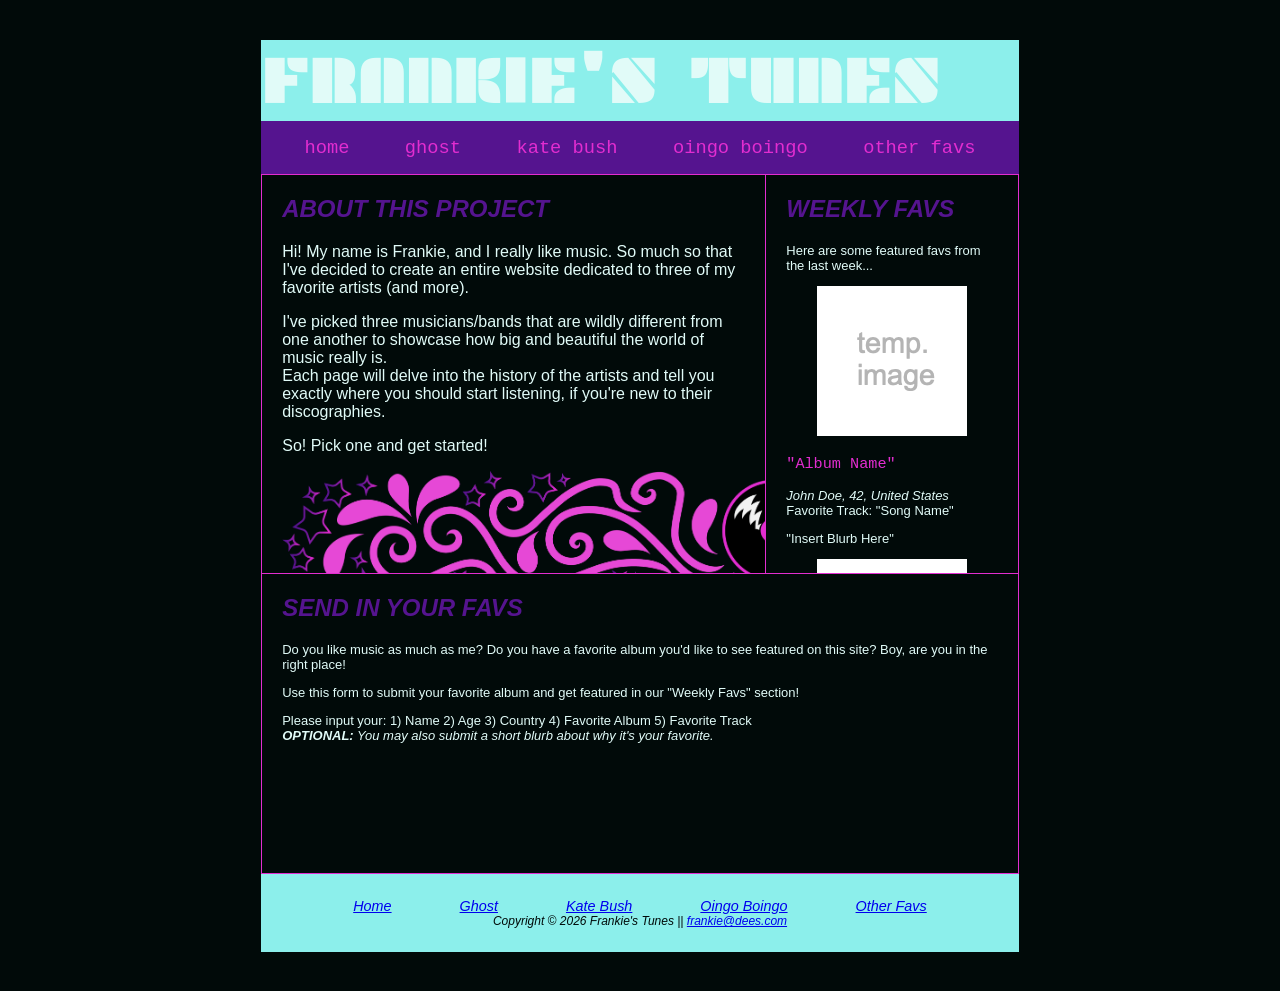
==== index.html @ 3f6227c3 "Add files via upload" ====
<!DOCTYPE html>
<html lang="en">
    <head>
        <title>FRANKIE'S TUNES</title>
        <meta charset="utf-8">
        <meta name="viewport" content="width=device-width, initial-scale=1.0">
        <link rel="stylesheet" href="site.css">
        <link href='https://fonts.googleapis.com/css?family=Plaster' rel='stylesheet'>
        <style>
            h1 {
                font-family: 'Plaster';
            }
        </style>
    </head>

    <body>

        <div id="wrapper">
        
            <header>
                <h1><a href="index.html">FRANKIE'S TUNES</a></h1>
            </header>
        
            <nav>
                <ul>
                    <li><a href="index.html">home</a></li>
                    <li><a href="ghost.html">ghost</a></li>
                    <li><a href="kate.html">kate bush</a></li>
                    <li><a href="oingo.html">oingo boingo</a></li>
                    <li><a href="other.html">other favs</a></li>
                </ul>
            </nav>
            
            <div id="weekly">
                <h2>WEEKLY FAVS</h2>
                    <p>Here are some featured favs
                        from the last week...
                    </p>

                    <div align=center><img src="tempimg.png"></div>
                    <h3>"Album Name"</h3>
                    <p><em>John Doe, 42, United States</em>
                        <br>
                        Favorite Track: "Song Name"
                    </p>
                    <p>"Insert Blurb Here"</p>

                    <div align=center><img src="tempimg.png"></div>
                    <h3>"Album Name"</h3>
                    <p><em>John Doe, 42, United States</em>
                        <br>
                        Favorite Track: "Song Name"
                    </p>
                    <p>"Insert Blurb Here"</p>

            </div>

            <main>
                <h2>ABOUT THIS PROJECT</h2>
                    <p>Hi! My name is Frankie, and I really like music.
                        So much so that I've decided to create an entire
                        website dedicated to three of my favorite artists
                        (and more).
                     </p>
                    <p>I've picked three musicians/bands that are wildly different
                        from one another to showcase how big and beautiful the
                        world of music really is.
                        <br>
                        Each page will delve into the history of the artists and
                        tell you exactly where you should start listening, if you're
                        new to their discographies.
                    </p>
                    <p>So! Pick one and get started!
                    </p>
                    <div align="right"><img src="cool graphic.png" height="120px"></div>
            </main>

            <div id="form">
                <h2>SEND IN YOUR FAVS</h2>
                    <p>Do you like music as much as me? Do you have a favorite album
                        you'd like to see featured on this site? Boy, are you in the right place!
                     </p>
                    <p>Use this form to submit your favorite album and get featured in
                        our "Weekly Favs" section!
                    </p>
                    <p>Please input your: 1) Name 2) Age 3) Country 4) Favorite Album 5) Favorite Track
                        <br>
                        <em><strong>OPTIONAL:</strong> You may also submit a short blurb about why it's your favorite.</em>

            </div>
        
            <footer>
                <ul>
                    <li><a href="index.html">Home</a></li>
                    <li><a href="ghost.html">Ghost</a></li>
                    <li><a href="kate.html">Kate Bush</a></li>
                    <li><a href="oingo.html">Oingo Boingo</a></li>
                    <li><a href="other.html">Other Favs</a></li>
                </ul>
                Copyright &copy; 2026 Frankie's Tunes || <a href="mailto:frankie@dees.com">frankie@dees.com</a>
            </footer>
        
        </div>
        
    </body>
</html>
---- site.css ----
* { 
    box-sizing: border-box;
}

:root {
    --text: #e1fbf8;
    --background: #010a09;
    --primary: #8cefeb;
    --secondary: #55148f;
    --accent: #e22dd0;
}

body {
    background-color: var(--background);
    color: var(--text);
    font-family: Arial, Helvetica, sans-serif;
}

#wrapper {
    padding: 2em;
    margin-left: auto;
    margin-right: auto;
    width: 65%;
    min-width: 800px;
}

header {
    background: var(--primary);
    color: var(--text);
    text-align: center;
}

header a {
    text-decoration: none;
}

header a:link {
    color: var(--text);
}

header a:visited {
    color: var(--text);
}

header a:hover {
    color: var(--accent);
}

nav {
    background-color: var(--secondary);
    font-family: monospace;
    padding: 1em;
    font-size: 120%;
    text-align: center;
}

nav a {
    text-decoration: none;
}

nav a:link {
    color: var(--accent);
}

nav a:visited {
    color: var(--background);
}

nav a:hover {
    color: var(--text);
}

nav ul {
    list-style-type: none;
    margin: 0;
    padding-left: 0;
    font-size: 1.2em;
    display: flex;
    flex-wrap: nowrap;
    justify-content: space-around;
}

main {
    background: var(--background);
    padding: 0px 20px 20px 20px;
    display: block;
    overflow: hidden;
    border: 1px var(--accent) solid;
}

h1 {
    margin-bottom: 0;
    margin-top: 0;
    font-size: 400%;
    text-align: left;
}

h2 {
    color: var(--secondary);
    font-family: 'Arial Narrow', Arial, sans-serif;
    font-style: italic;
}

h3 {
    color: var(--accent);
    font-family: monospace;
    font-weight: lighter;
}

footer {
    background: var(--primary);
    color: var(--background);
    font-size: 75%;
    font-style: italic;
    text-align: center;
    font-family: Arial, Helvetica, sans-serif;
    padding: 2em;
}

footer ul {
    list-style-type: none;
    margin: 0;
    padding-left: 0;
    font-size: 1.2em;
    display: flex;
    flex-wrap: nowrap;
    justify-content: space-evenly;
}

#weekly {
    background: var(--background);
    padding: 0px 20px 20px 20px;
    display: block;
    overflow: scroll;
    border: 1px var(--accent) solid;
    border-left: none;
}

#weekly p {
    font-size: small;
}

#form {
    background: var(--background);
    padding: 0px 20px 20px 20px;
    display: block;
    overflow: scroll;
    border: 1px var(--accent) solid;
    border-top: none;
}

#form p {
    font-size: small;
}

@supports (display: grid) {
    header {
        grid-area: header;
    }
    nav {
        grid-area: nav;
    }
    .weekly {
        grid-area: weekly;
    }
    main {
        grid-area: main;
    }
    #form {
        grid-area: form;
    }
    footer {
        grid-area: footer;
    }
    #wrapper {
        display: grid;
        grid-template-columns: 2fr 1fr;
        grid-template-rows: auto auto 400px 300px auto;
        grid-template-areas:
                            "header header"
                            "nav    nav"
                            "main   weekly"
                            "form   form"
                            "footer footer";
    }
  }
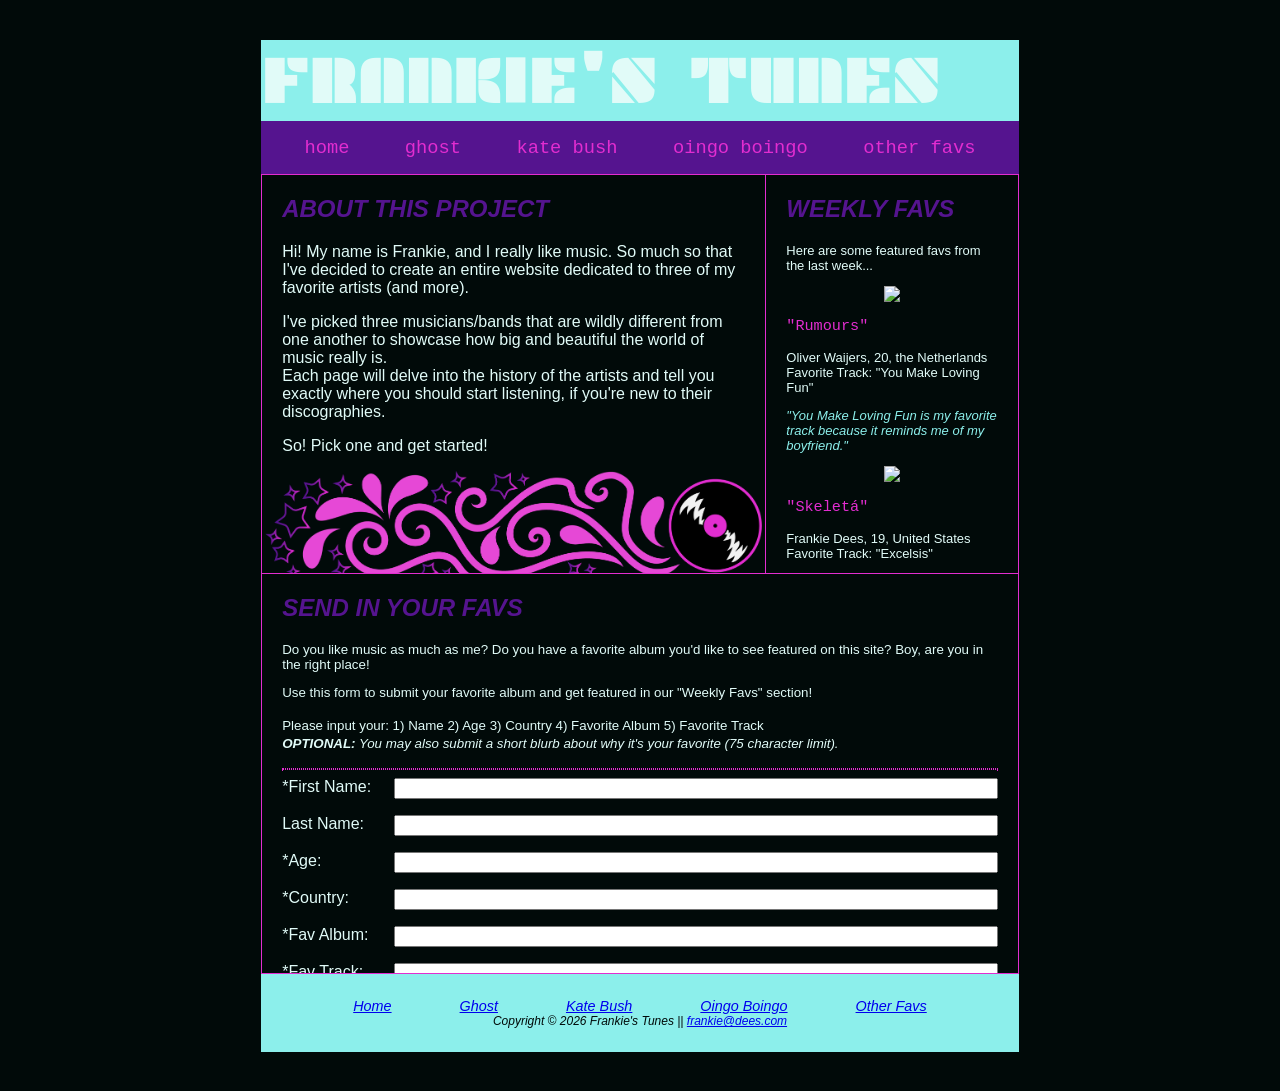
==== commit fd384def: "Update index.html" ====
--- a/index.html
+++ b/index.html
@@ -31,27 +31,29 @@
                 </ul>
             </nav>
             
-            <div id="weekly">
+            <div id="rightcol">
                 <h2>WEEKLY FAVS</h2>
                     <p>Here are some featured favs
                         from the last week...
                     </p>
 
-                    <div align=center><img src="tempimg.png"></div>
-                    <h3>"Album Name"</h3>
-                    <p><em>John Doe, 42, United States</em>
+                    <div class="centeredimg"><img src="album1.png"></div>
+                    <h3>"Rumours"</h3>
+                    <p>Oliver Waijers, 20, the Netherlands
                         <br>
-                        Favorite Track: "Song Name"
+                        Favorite Track: "You Make Loving Fun"
                     </p>
-                    <p>"Insert Blurb Here"</p>
+                    <p><em>"You Make Loving Fun is my favorite track because it
+                        reminds me of my boyfriend."</em></p>
 
-                    <div align=center><img src="tempimg.png"></div>
-                    <h3>"Album Name"</h3>
-                    <p><em>John Doe, 42, United States</em>
+                    <div class="centeredimg"><img src="album2.png"></div>
+                    <h3>"Skeletá"</h3>
+                    <p>Frankie Dees, 19, United States
                         <br>
-                        Favorite Track: "Song Name"
+                        Favorite Track: "Excelsis"
                     </p>
-                    <p>"Insert Blurb Here"</p>
+                    <p><em>"I had to put this here. Something had to go here.
+                        You know how it is."</em></p>
 
             </div>
 
@@ -72,21 +74,43 @@
                     </p>
                     <p>So! Pick one and get started!
                     </p>
-                    <div align="right"><img src="cool graphic.png" height="120px"></div>
+                    <div class="centeredimg"><img src="cool graphic.png" height="110px"></div>
             </main>
 
-            <div id="form">
+            <div id="bottomrow">
                 <h2>SEND IN YOUR FAVS</h2>
-                    <p>Do you like music as much as me? Do you have a favorite album
-                        you'd like to see featured on this site? Boy, are you in the right place!
-                     </p>
-                    <p>Use this form to submit your favorite album and get featured in
-                        our "Weekly Favs" section!
-                    </p>
-                    <p>Please input your: 1) Name 2) Age 3) Country 4) Favorite Album 5) Favorite Track
-                        <br>
-                        <em><strong>OPTIONAL:</strong> You may also submit a short blurb about why it's your favorite.</em>
+                    <small>
+                        <p>Do you like music as much as me? Do you have a favorite album
+                            you'd like to see featured on this site? Boy, are you in the right place!
+                        </p>
+                        <p>Use this form to submit your favorite album and get featured in
+                            our "Weekly Favs" section!
+                        </p>
+                        <p>Please input your: 1) Name 2) Age 3) Country 4) Favorite Album 5) Favorite Track
+                            <br>
+                            <em><strong>OPTIONAL:</strong> You may also submit a short blurb about why it's your favorite (75 character
+                                limit).</em>
+                    </small>
+                    
+                        <hr>
 
+                        <form method="post" action="#">
+                            <label for="myFName">*First Name:</label>
+                            <input type="text" id="myFName" name="myFName" required>
+                            <label for="myLName">Last Name:</label>
+                            <input type="text" id="myLName" name="myLName">
+                            <label for="myAge">*Age:</label>
+                            <input type="number" id="myAge" name="myAge" min="1" required>
+                            <label for="myCountry">*Country:</label>
+                            <input type="text" id="myCountry" name="myCountry" required>
+                            <label for="myFavAlbum">*Fav Album:</label>
+                            <input type="text" id="myFavAlbum" name="myFavAlbum" required>
+                            <label for="myFavTrack">*Fav Track:</label>
+                            <input type="text" id="myFavTrack" name="myFavTrack" required>
+                            <label for="myComments">Comments:</label>
+                            <textarea id="myComments" name="myComments" rows="5" cols="30" maxlength="75"></textarea>
+                            <input type="submit" value="Submit">
+                        </form>
             </div>
         
             <footer>
@@ -103,4 +127,4 @@
         </div>
         
     </body>
-</html>+</html>
--- a/site.css
+++ b/site.css
@@ -84,8 +84,28 @@
     background: var(--background);
     padding: 0px 20px 20px 20px;
     display: block;
-    overflow: hidden;
-    border: 1px var(--accent) solid;
+    overflow: scroll;
+    border: 1px var(--accent) solid;
+}
+
+main a {
+    text-decoration: none;
+    font-family: monospace;
+    text-transform: uppercase;
+    font-size: large;
+}
+
+main a:link {
+    color: var(--accent);
+}
+
+main a:visited {
+    color: var(--secondary);
+    text-decoration: none;
+}
+
+main a:hover {
+    color: var(--text);
 }
 
 h1 {
@@ -105,6 +125,11 @@
     color: var(--accent);
     font-family: monospace;
     font-weight: lighter;
+}
+
+hr {
+    color: var(--accent);
+    border: 1px dotted;
 }
 
 footer {
@@ -127,7 +152,7 @@
     justify-content: space-evenly;
 }
 
-#weekly {
+#rightcol {
     background: var(--background);
     padding: 0px 20px 20px 20px;
     display: block;
@@ -136,11 +161,25 @@
     border-left: none;
 }
 
-#weekly p {
+#rightcol p {
     font-size: small;
 }
 
-#form {
+#rightcol b {
+    color: var(--accent);
+}
+
+#rightcol em {
+    color: var(--primary);
+}
+
+.centeredimg {
+    display: flex;
+    justify-content: center;
+    align-items: center; 
+}
+
+#bottomrow {
     background: var(--background);
     padding: 0px 20px 20px 20px;
     display: block;
@@ -149,8 +188,95 @@
     border-top: none;
 }
 
-#form p {
-    font-size: small;
+#bottomrow a {
+    text-decoration: none;
+    font-family: monospace;
+    text-transform: uppercase;
+    font-size: large;
+}
+
+#bottomrow a:link {
+    color: var(--accent);
+}
+
+#bottomrow a:visited {
+    color: var(--secondary);
+    text-decoration: none;
+}
+
+#bottomrow a:hover {
+    color: var(--text);
+}
+
+form {
+    display: grid;
+    grid-template-columns: 6em 1fr;
+    gap: 1em;
+    width: 100%;
+    
+}
+
+input[type="submit"]  {
+    grid-column: 2 / 3;
+    width: 15em;
+}
+
+table {
+    border: 1px var(--accent) solid;
+    border-collapse: collapse;
+    width: 100%;
+}
+
+td, th {
+    padding: 0.5em;
+    border: 1px var(--accent) solid;
+}
+
+td {
+    text-align: center;
+}
+
+video {
+    float: right;
+    margin-left: 1em;
+    margin-bottom: 1em;
+}
+
+.videoL {
+    float: left;
+    margin-right: 1em;
+    margin-bottom: 1em;
+}
+
+.videoR {
+    float: right;
+    margin-left: 1em;
+    margin-bottom: 1em;
+}
+
+blockquote {
+    background-color: var(--secondary);
+    padding: 1em;
+    font-style: italic;
+    color: var(--primary);
+    border-left: 8px var(--accent) solid;
+    margin: auto;
+    margin-bottom: 1em;
+}
+
+.otherAlbums {
+    display: flex;
+    flex-direction: row;
+    flex-wrap: wrap;
+    justify-content: space-around;
+    text-align: center;
+    align-items: center;
+}
+
+.otherAlbums p {
+    border: 1px var(--primary) solid;
+    padding: 0.5em;
+    margin: 0.5em;
 }
 
 @supports (display: grid) {
@@ -160,14 +286,14 @@
     nav {
         grid-area: nav;
     }
-    .weekly {
-        grid-area: weekly;
+    .rightcol {
+        grid-area: rightcol;
     }
     main {
         grid-area: main;
     }
-    #form {
-        grid-area: form;
+    #bottomrow {
+        grid-area: bottomrow;
     }
     footer {
         grid-area: footer;
@@ -175,12 +301,12 @@
     #wrapper {
         display: grid;
         grid-template-columns: 2fr 1fr;
-        grid-template-rows: auto auto 400px 300px auto;
+        grid-template-rows: auto auto 400px 400px auto;
         grid-template-areas:
                             "header header"
                             "nav    nav"
-                            "main   weekly"
-                            "form   form"
+                            "main   rightcol"
+                            "bottomrow   bottomrow"
                             "footer footer";
     }
-  }+  }
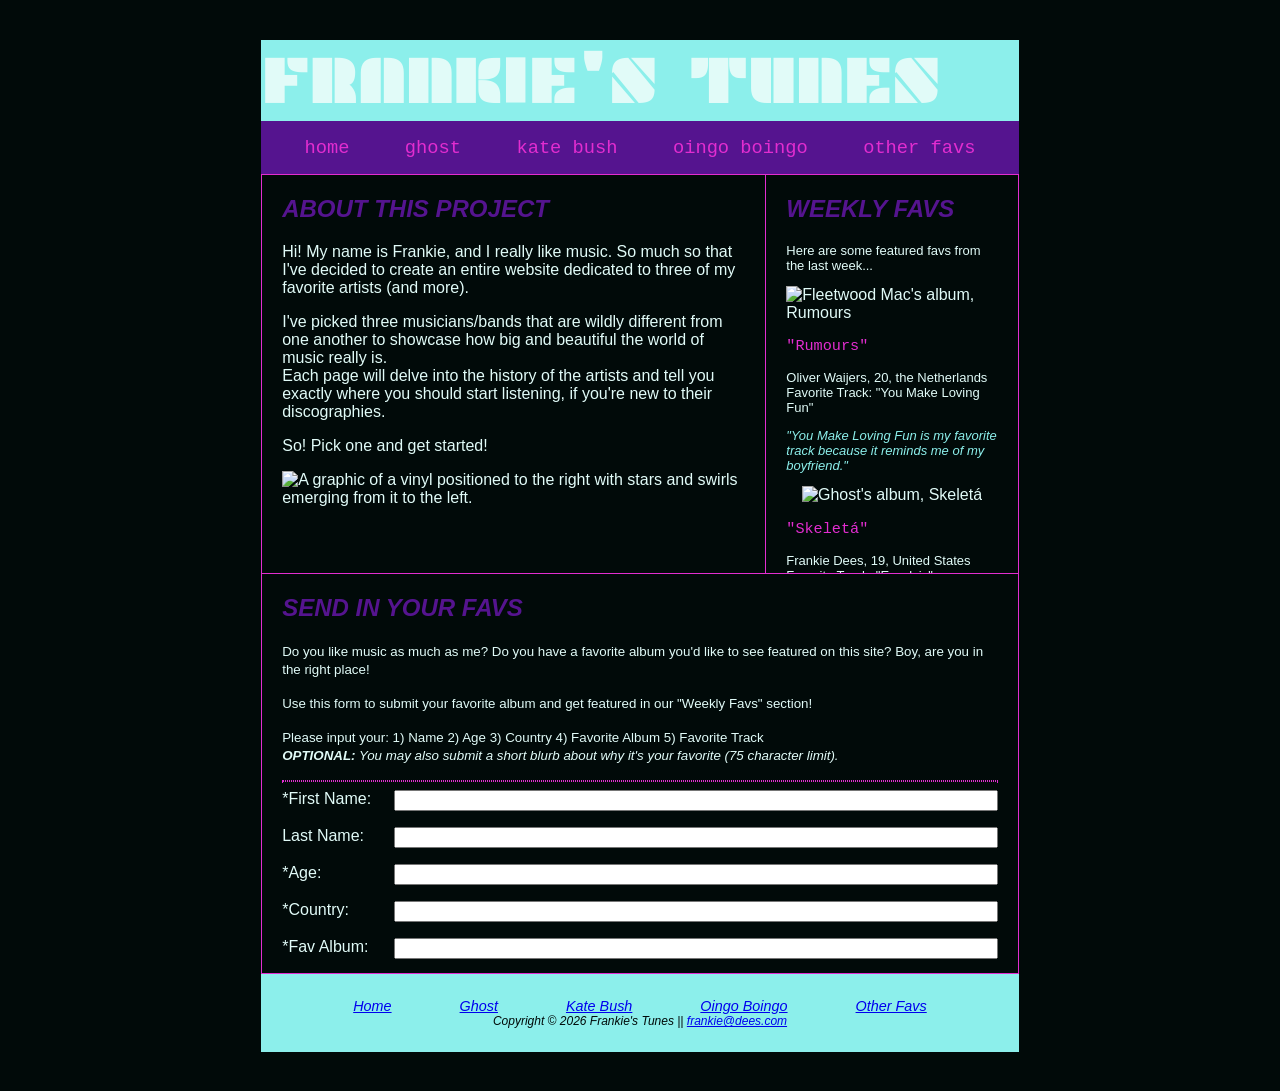
==== commit 89b35c65: "Update index.html" ====
--- a/index.html
+++ b/index.html
@@ -37,7 +37,7 @@
                         from the last week...
                     </p>
 
-                    <div class="centeredimg"><img src="album1.png"></div>
+                    <div class="centeredimg"><img src="album1.png" alt="Fleetwood Mac's album, Rumours"></div>
                     <h3>"Rumours"</h3>
                     <p>Oliver Waijers, 20, the Netherlands
                         <br>
@@ -46,7 +46,7 @@
                     <p><em>"You Make Loving Fun is my favorite track because it
                         reminds me of my boyfriend."</em></p>
 
-                    <div class="centeredimg"><img src="album2.png"></div>
+                    <div class="centeredimg"><img src="album2.png" alt="Ghost's album, Skeletá"></div>
                     <h3>"Skeletá"</h3>
                     <p>Frankie Dees, 19, United States
                         <br>
@@ -74,23 +74,23 @@
                     </p>
                     <p>So! Pick one and get started!
                     </p>
-                    <div class="centeredimg"><img src="cool graphic.png" height="110px"></div>
+                    <div class="centeredimg"><img src="vinylGraphic.png" height="110" alt="A graphic of a vinyl positioned to the right with stars and swirls emerging from it to the left."></div>
             </main>
 
             <div id="bottomrow">
                 <h2>SEND IN YOUR FAVS</h2>
-                    <small>
-                        <p>Do you like music as much as me? Do you have a favorite album
-                            you'd like to see featured on this site? Boy, are you in the right place!
+                    
+                        <p><small>Do you like music as much as me? Do you have a favorite album
+                            you'd like to see featured on this site? Boy, are you in the right place!</small>
                         </p>
-                        <p>Use this form to submit your favorite album and get featured in
-                            our "Weekly Favs" section!
+                        <p><small>Use this form to submit your favorite album and get featured in
+                            our "Weekly Favs" section!</small>
                         </p>
-                        <p>Please input your: 1) Name 2) Age 3) Country 4) Favorite Album 5) Favorite Track
+                        <p><small>Please input your: 1) Name 2) Age 3) Country 4) Favorite Album 5) Favorite Track
                             <br>
                             <em><strong>OPTIONAL:</strong> You may also submit a short blurb about why it's your favorite (75 character
-                                limit).</em>
-                    </small>
+                                limit).</em></small>
+                        </p>
                     
                         <hr>
 
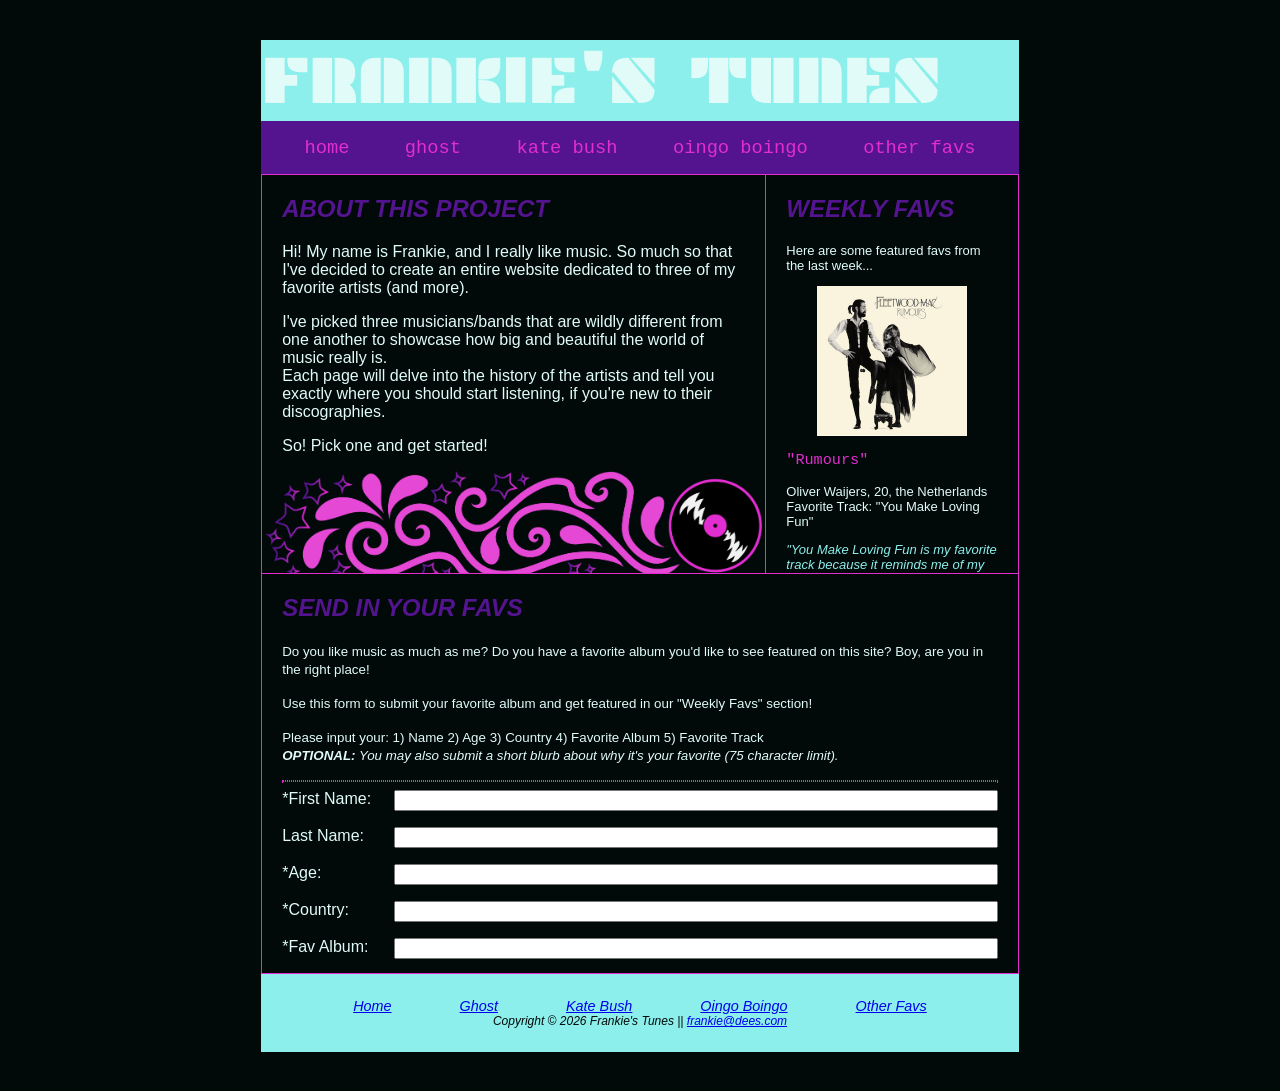
==== commit 36297784: "Update index.html" ====
--- a/index.html
+++ b/index.html
@@ -14,13 +14,13 @@
     </head>
 
     <body>
-
+    
         <div id="wrapper">
-        
+    
             <header>
                 <h1><a href="index.html">FRANKIE'S TUNES</a></h1>
             </header>
-        
+    
             <nav>
                 <ul>
                     <li><a href="index.html">home</a></li>
@@ -30,89 +30,92 @@
                     <li><a href="other.html">other favs</a></li>
                 </ul>
             </nav>
-            
+    
             <div id="rightcol">
                 <h2>WEEKLY FAVS</h2>
-                    <p>Here are some featured favs
-                        from the last week...
-                    </p>
-
-                    <div class="centeredimg"><img src="album1.png" alt="Fleetwood Mac's album, Rumours"></div>
-                    <h3>"Rumours"</h3>
-                    <p>Oliver Waijers, 20, the Netherlands
-                        <br>
-                        Favorite Track: "You Make Loving Fun"
-                    </p>
-                    <p><em>"You Make Loving Fun is my favorite track because it
+                <p>Here are some featured favs
+                    from the last week...
+                </p>
+    
+                <div class="centeredimg"><img src="album1.png" alt="Fleetwood Mac's album, Rumours"></div>
+                <h3>"Rumours"</h3>
+                <p>Oliver Waijers, 20, the Netherlands
+                    <br>
+                    Favorite Track: "You Make Loving Fun"
+                </p>
+                <p><em>"You Make Loving Fun is my favorite track because it
                         reminds me of my boyfriend."</em></p>
-
-                    <div class="centeredimg"><img src="album2.png" alt="Ghost's album, Skeletá"></div>
-                    <h3>"Skeletá"</h3>
-                    <p>Frankie Dees, 19, United States
-                        <br>
-                        Favorite Track: "Excelsis"
-                    </p>
-                    <p><em>"I had to put this here. Something had to go here.
+    
+                <div class="centeredimg"><img src="album2.png" alt="Ghost's album, Skeletá"></div>
+                <h3>"Skeletá"</h3>
+                <p>Frankie Dees, 19, United States
+                    <br>
+                    Favorite Track: "Excelsis"
+                </p>
+                <p><em>"I had to put this here. Something had to go here.
                         You know how it is."</em></p>
-
+    
             </div>
-
+    
             <main>
                 <h2>ABOUT THIS PROJECT</h2>
-                    <p>Hi! My name is Frankie, and I really like music.
-                        So much so that I've decided to create an entire
-                        website dedicated to three of my favorite artists
-                        (and more).
-                     </p>
-                    <p>I've picked three musicians/bands that are wildly different
-                        from one another to showcase how big and beautiful the
-                        world of music really is.
-                        <br>
-                        Each page will delve into the history of the artists and
-                        tell you exactly where you should start listening, if you're
-                        new to their discographies.
-                    </p>
-                    <p>So! Pick one and get started!
-                    </p>
-                    <div class="centeredimg"><img src="vinylGraphic.png" height="110" alt="A graphic of a vinyl positioned to the right with stars and swirls emerging from it to the left."></div>
+                <p>Hi! My name is Frankie, and I really like music.
+                    So much so that I've decided to create an entire
+                    website dedicated to three of my favorite artists
+                    (and more).
+                </p>
+                <p>I've picked three musicians/bands that are wildly different
+                    from one another to showcase how big and beautiful the
+                    world of music really is.
+                    <br>
+                    Each page will delve into the history of the artists and
+                    tell you exactly where you should start listening, if you're
+                    new to their discographies.
+                </p>
+                <p>So! Pick one and get started!
+                </p>
+                <div class="centeredimg"><img src="vinylGraphic.png" height="110"
+                        alt="A graphic of a vinyl positioned to the right with stars and swirls emerging from it to the left.">
+                </div>
             </main>
-
+    
             <div id="bottomrow">
                 <h2>SEND IN YOUR FAVS</h2>
-                    
-                        <p><small>Do you like music as much as me? Do you have a favorite album
-                            you'd like to see featured on this site? Boy, are you in the right place!</small>
-                        </p>
-                        <p><small>Use this form to submit your favorite album and get featured in
-                            our "Weekly Favs" section!</small>
-                        </p>
-                        <p><small>Please input your: 1) Name 2) Age 3) Country 4) Favorite Album 5) Favorite Track
-                            <br>
-                            <em><strong>OPTIONAL:</strong> You may also submit a short blurb about why it's your favorite (75 character
-                                limit).</em></small>
-                        </p>
-                    
-                        <hr>
-
-                        <form method="post" action="#">
-                            <label for="myFName">*First Name:</label>
-                            <input type="text" id="myFName" name="myFName" required>
-                            <label for="myLName">Last Name:</label>
-                            <input type="text" id="myLName" name="myLName">
-                            <label for="myAge">*Age:</label>
-                            <input type="number" id="myAge" name="myAge" min="1" required>
-                            <label for="myCountry">*Country:</label>
-                            <input type="text" id="myCountry" name="myCountry" required>
-                            <label for="myFavAlbum">*Fav Album:</label>
-                            <input type="text" id="myFavAlbum" name="myFavAlbum" required>
-                            <label for="myFavTrack">*Fav Track:</label>
-                            <input type="text" id="myFavTrack" name="myFavTrack" required>
-                            <label for="myComments">Comments:</label>
-                            <textarea id="myComments" name="myComments" rows="5" cols="30" maxlength="75"></textarea>
-                            <input type="submit" value="Submit">
-                        </form>
+    
+                <p><small>Do you like music as much as me? Do you have a favorite album
+                        you'd like to see featured on this site? Boy, are you in the right place!</small>
+                </p>
+                <p><small>Use this form to submit your favorite album and get featured in
+                        our "Weekly Favs" section!</small>
+                </p>
+                <p><small>Please input your: 1) Name 2) Age 3) Country 4) Favorite Album 5) Favorite Track
+                        <br>
+                        <em><strong>OPTIONAL:</strong> You may also submit a short blurb about why it's your favorite (75
+                            character
+                            limit).</em></small>
+                </p>
+    
+                <hr>
+    
+                <form method="post" action="#">
+                    <label for="myFName">*First Name:</label>
+                    <input type="text" id="myFName" name="myFName" required>
+                    <label for="myLName">Last Name:</label>
+                    <input type="text" id="myLName" name="myLName">
+                    <label for="myAge">*Age:</label>
+                    <input type="number" id="myAge" name="myAge" min="1" required>
+                    <label for="myCountry">*Country:</label>
+                    <input type="text" id="myCountry" name="myCountry" required>
+                    <label for="myFavAlbum">*Fav Album:</label>
+                    <input type="text" id="myFavAlbum" name="myFavAlbum" required>
+                    <label for="myFavTrack">*Fav Track:</label>
+                    <input type="text" id="myFavTrack" name="myFavTrack" required>
+                    <label for="myComments">Comments:</label>
+                    <textarea id="myComments" name="myComments" rows="5" cols="30" maxlength="75"></textarea>
+                    <input type="submit" value="Submit">
+                </form>
             </div>
-        
+    
             <footer>
                 <ul>
                     <li><a href="index.html">Home</a></li>
@@ -123,8 +126,8 @@
                 </ul>
                 Copyright &copy; 2026 Frankie's Tunes || <a href="mailto:frankie@dees.com">frankie@dees.com</a>
             </footer>
-        
+    
         </div>
-        
+    
     </body>
 </html>
